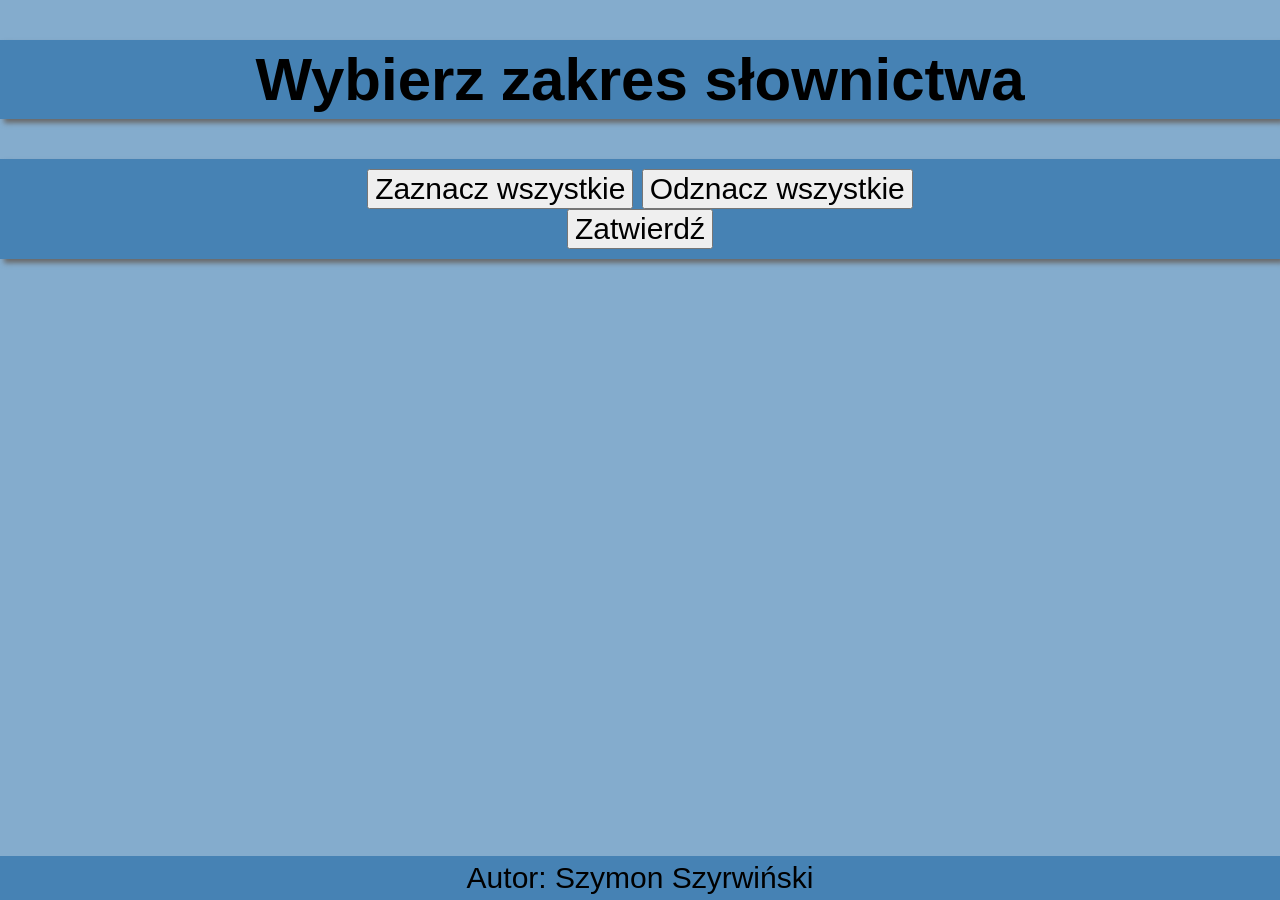
==== index.html @ fb89e0d4 "Remove Google tag script from index.html" ====
<!DOCTYPE html>
<html lang="en">
<head>
    <meta charset="UTF-8">
    <meta name="viewport" content="width=device-width, initial-scale=1.0">
    <title>Nauka Słów</title>
    <link rel="stylesheet" href="style.css">
</head>
<body>
    <h1 id="h1">Wybierz zakres słownictwa</h1>
    <section>
        <form id="formularz">
            <input type="submit" value="Zaznacz wszystkie" onclick="zaod(1, event)">
            <input type="submit" value="Odznacz wszystkie" onclick="zaod(2, event)">
            <br><input type="submit" value="Zatwierdź" id="zatwierdz"><br>
            
        </form>
        <div id="trybWybor" style="display: none">
            <a href="test.html"><button>Test</button></a>
            <a href="fiszki.html"><button>Fiszki</button></a>
            <a href="lista.html"><button>Lista słów</button></a>
        </div>
    </section>
    <footer>
        Autor: Szymon Szyrwiński
    </footer>
<script src="index.js">
</script>
</body>
</html>
---- style.css ----
*,
*::before,
*::after {
  box-sizing: border-box;
}

body {
    font-family: 'Franklin Gothic Medium', 'Arial Narrow', Arial, sans-serif;
    font-size: 30px;
    background-color: rgba(70, 131, 180, 0.664);
    text-align: center;
    margin: 0;
    padding-bottom: 3.8rem;
}
h1 {
    background-color: steelblue;
    padding: 5px;
    box-shadow: 4px 4px 5px dimgray;
}
section {
    background-color: steelblue;
    padding: 10px;
    box-shadow: 4px 4px 5px dimgray;
    margin-bottom: 20px;
}
footer {
    background-color: steelblue;
    position: fixed;
    padding: 5px;
    bottom: 0;
    left: 0;
    right: 0;
    text-align: center;
    z-index: 10;
}
label {
    font-size: 40px;
}
#lista {
    display: flex;
    flex-wrap: wrap;
    justify-content: center;
}
#lista div {
    margin: 6px;
    border: 2px dashed black;
}
button, input {
    font-size: 30px;
}

/* statusy */
.dobrze {
    color: rgb(0, 92, 0);
}
.zle {
    color: #820F14;
}
h2 {
    width: 100%;
}


#slowko {
    display: inline-block;
    border: 5px outset black;
    min-width: 60%;
    min-height: 200px;
    max-width: 95%;
    height: auto;
    padding: 1rem;
    margin: 0 auto;
    margin-bottom: 40px;
    background-color: gainsboro;
    box-shadow: 4px 4px 5px dimgray;
    border-radius: 20%;
    font-size: 60px;
    overflow-wrap: anywhere;
    word-wrap: break-word;
    word-break: break-word;
    white-space: normal;
    -webkit-hyphens: auto;
    -ms-hyphens: auto;
    hyphens: auto;
}
@media (hover: hover) {
    #slowko:hover {
        border-style: inset;
        background-color: rgb(172, 166, 166);
    }
}
#slowko:active {
    background-color: rgb(190, 185, 185);
}

#slowko .longtext { word-break: break-all; }

@media (max-width: 480px) {
  body {
    font-size: 18px;
  }
  label {
    font-size: 20px;
  }
  button, input {
    font-size: 18px;
    padding: 0.3rem 0.5rem;
  }
  #slowko {
    min-width: auto;
    width: 90%;
    font-size: 28px;
    min-height: 120px;
    border-radius: 16%;
    padding: 0.8rem;
  }
  section {
    padding: 8px;
  }
  footer {
    padding: 6px;
  }
}

#wybraneSlowa {
    text-align: left;
}


#od, #do {
    width: 60px;
}
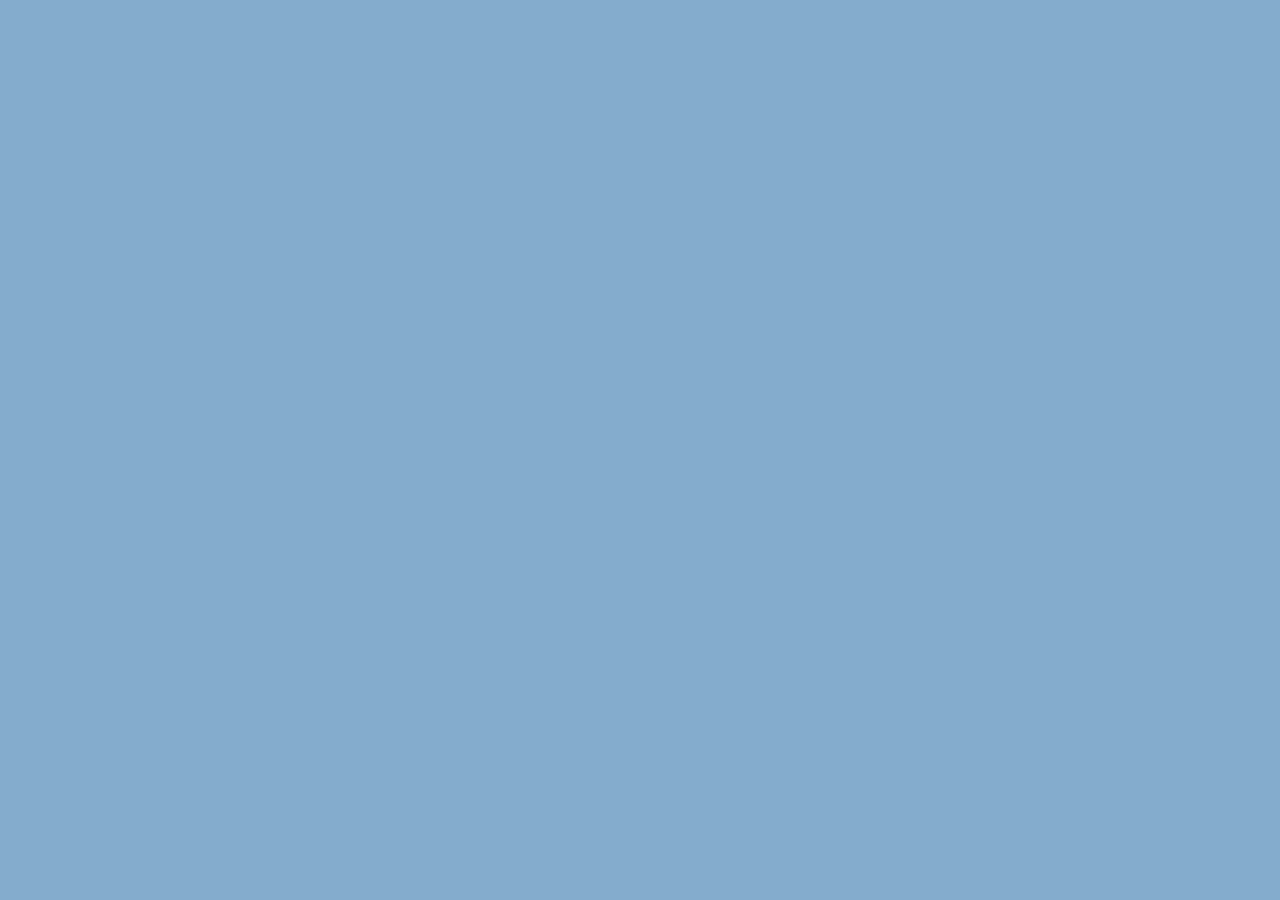
==== commit b9312569: "Replace index.js with zbiracz.js in index.html" ====
--- a/index.html
+++ b/index.html
@@ -5,6 +5,7 @@
     <meta name="viewport" content="width=device-width, initial-scale=1.0">
     <title>Nauka Słów</title>
     <link rel="stylesheet" href="style.css">
+    <script src="zbieracz.js">
 </head>
 <body>
     <h1 id="h1">Wybierz zakres słownictwa</h1>
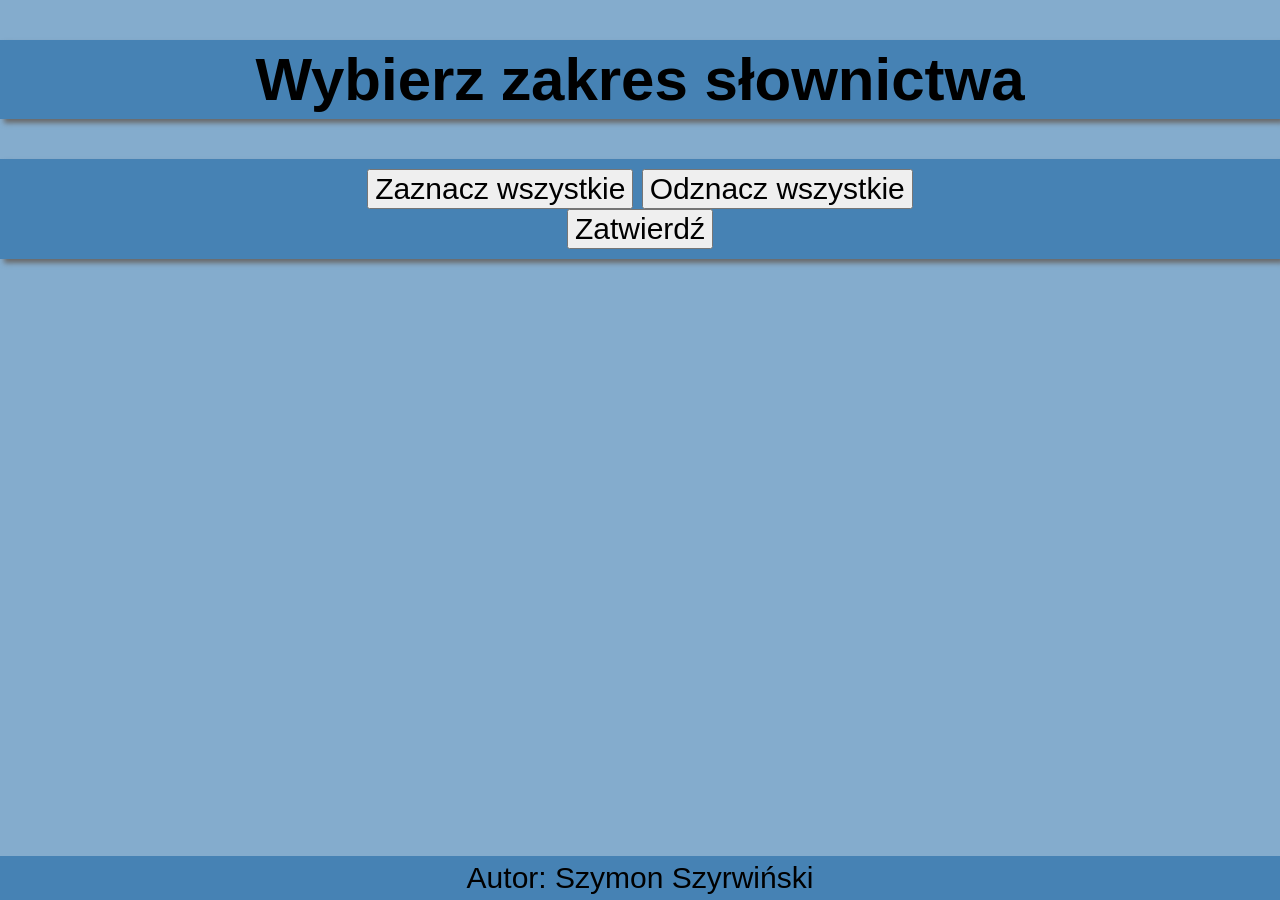
==== commit e1302333: "Fix HTML syntax and close script tag" ====
--- a/index.html
+++ b/index.html
@@ -5,7 +5,7 @@
     <meta name="viewport" content="width=device-width, initial-scale=1.0">
     <title>Nauka Słów</title>
     <link rel="stylesheet" href="style.css">
-    <script src="zbieracz.js">
+    <script src="zbieracz.js"></script>
 </head>
 <body>
     <h1 id="h1">Wybierz zakres słownictwa</h1>
